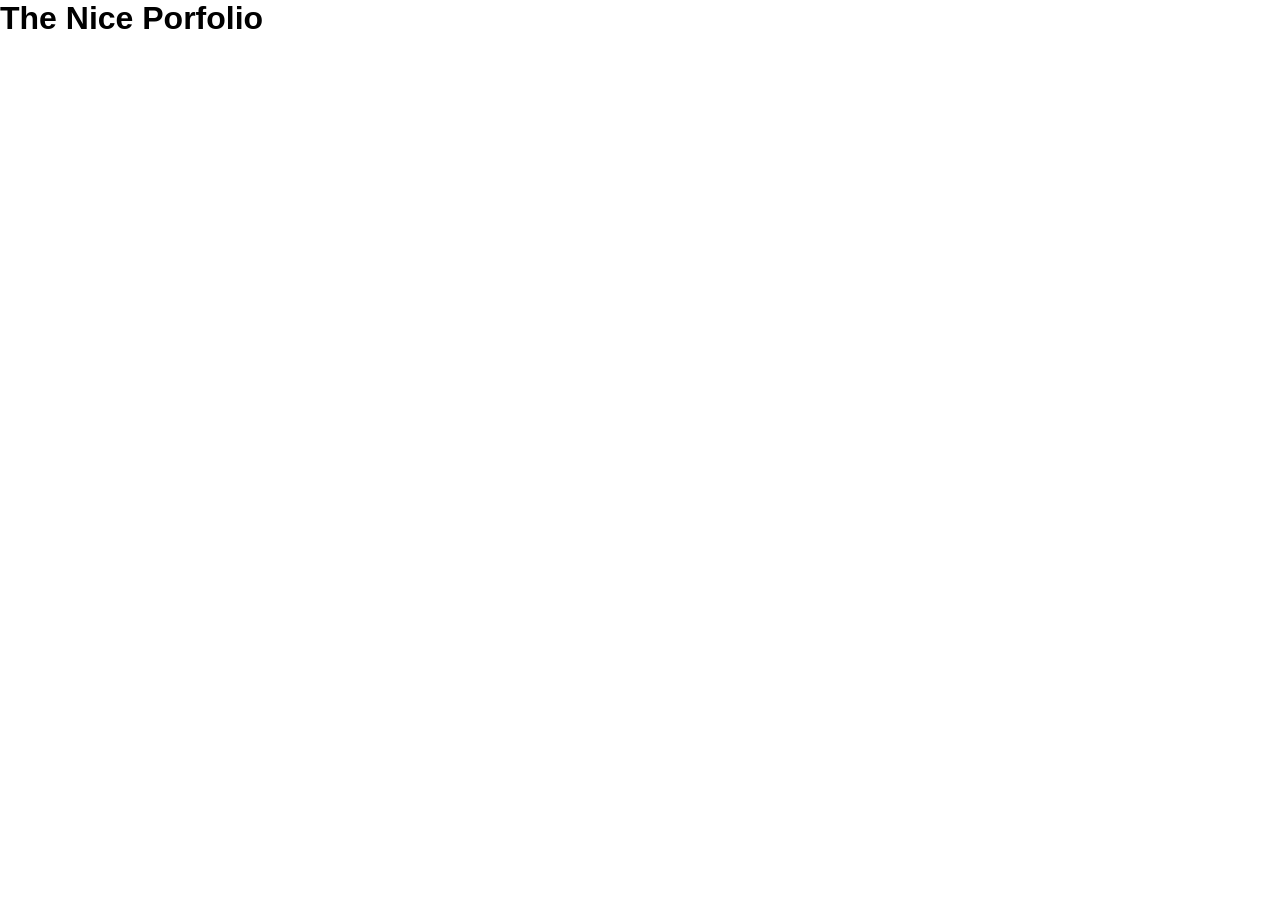
==== Cool Portfolio/index.html @ 9d9ca814 "Poof!" ====
<html lang="en">
<head>
    <meta charset="UTF-8">
    <meta name="viewport" content="width=device-width, initial-scale=1.0">
    <link rel="stylesheet" href="res/style.css">
    <title>Portfolio</title>
</head>
<body>
    <script src="src/main.js"></script>
    <h1>The Nice Porfolio</h1>


</body>
</html>
---- Cool Portfolio/res/style.css ----
body {
    margin: 0px; 
    background-image: url(https://www.pixelstalk.net/wp-content/uploads/2016/07/3D-Nice-Wallpapers.jpg);
    font-family: Impact, Haettenschweiler, 'Arial Narrow Bold', sans-serif;
} 

h1 {
    background-color: rgba(255, 255, 255, 0.8);
}

.item {
    width: 100%;
    height: 500px;
    margin-bottom: 10px;
    margin-top: 10px;
    
}

.item-content {
    background-color: rgba(255, 255, 255, 0.8);
    font-size: 3em;
    display: flex;
}

.text {
    padding: 5px;
    display: inline-block;
}

.text-header{
    padding: 2px;
    display: grid;
    grid-template-columns: 1fr 1fr 1fr;
    font-size: small;
}

.text-header .date {
    text-align: left;
}

.text-header .title {
    font-size: 2em;
    text-align: center;
}

.text-header .copyright {
    text-align: right;
}

.img {
    display: inline-block;
    height: 500px;
    contain: content;
}
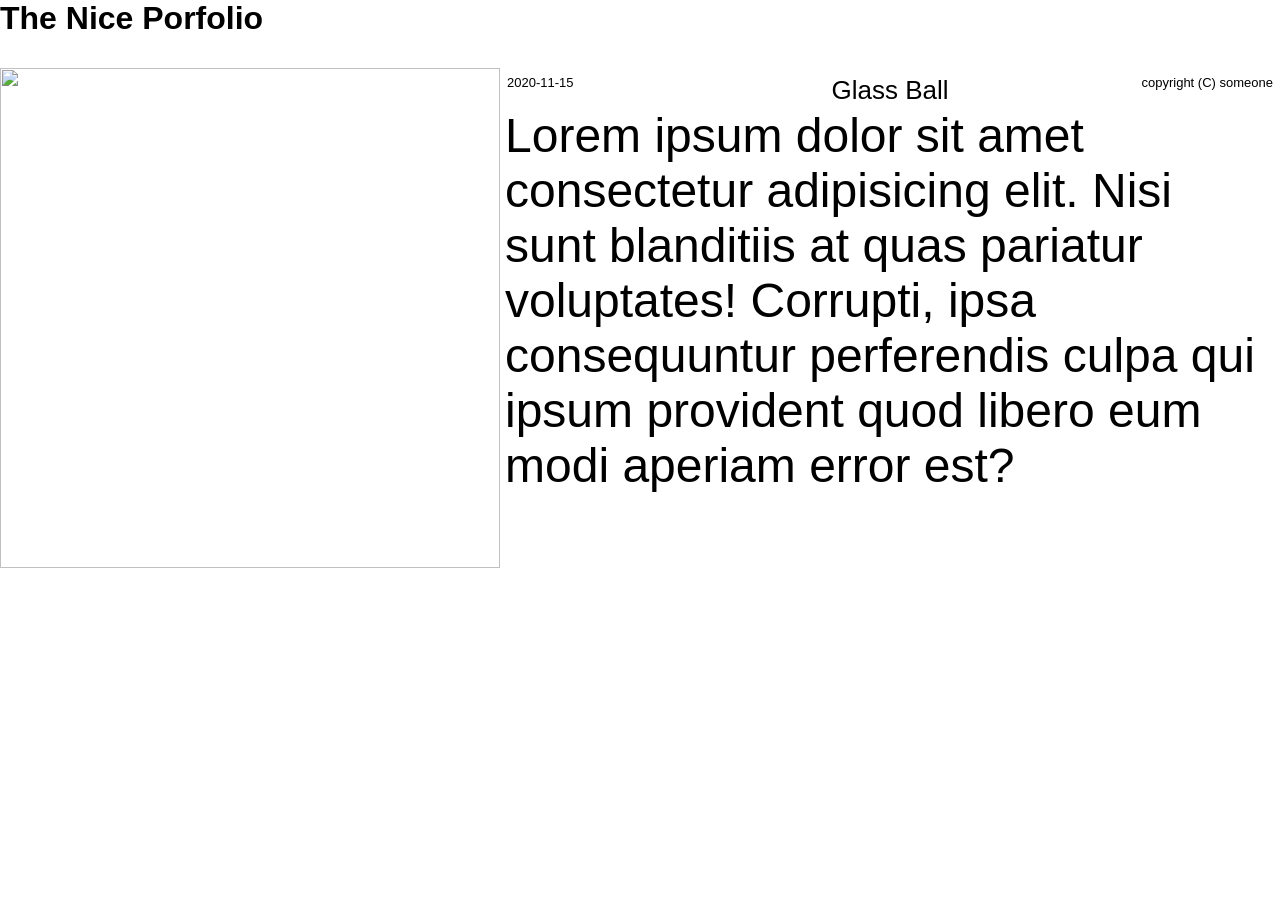
==== commit cec903c4: "Poof!" ====
--- a/Cool Portfolio/index.html
+++ b/Cool Portfolio/index.html
@@ -8,7 +8,7 @@
 <body>
     <script src="src/main.js"></script>
     <h1>The Nice Porfolio</h1>
-
+    <iframe class="item" src="./posts/20201115.html" frameborder="0"></iframe>
 
 </body>
 </html>
